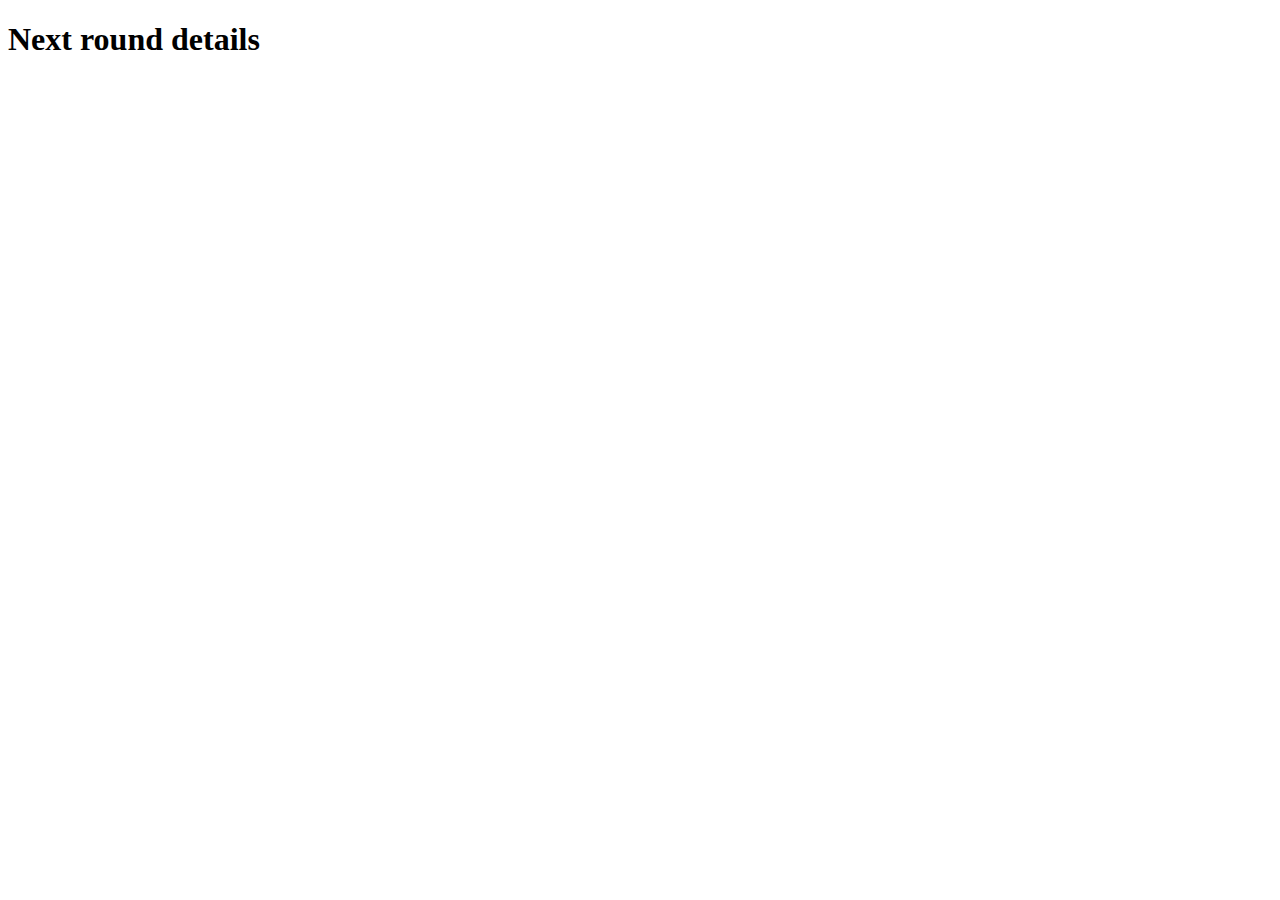
==== assets/detail.html @ b6ae8c2f "initial commit" ====
<!DOCTYPE html>
<html lang="en">

<head>
    <meta charset="UTF-8">
    <meta http-equiv="X-UA-Compatible" content="IE=edge">
    <meta name="viewport" content="width=device-width, initial-scale=1.0">
    <title>Document</title>
</head>

<body>
    <h1>Next round details</h1>
</body>

</html>
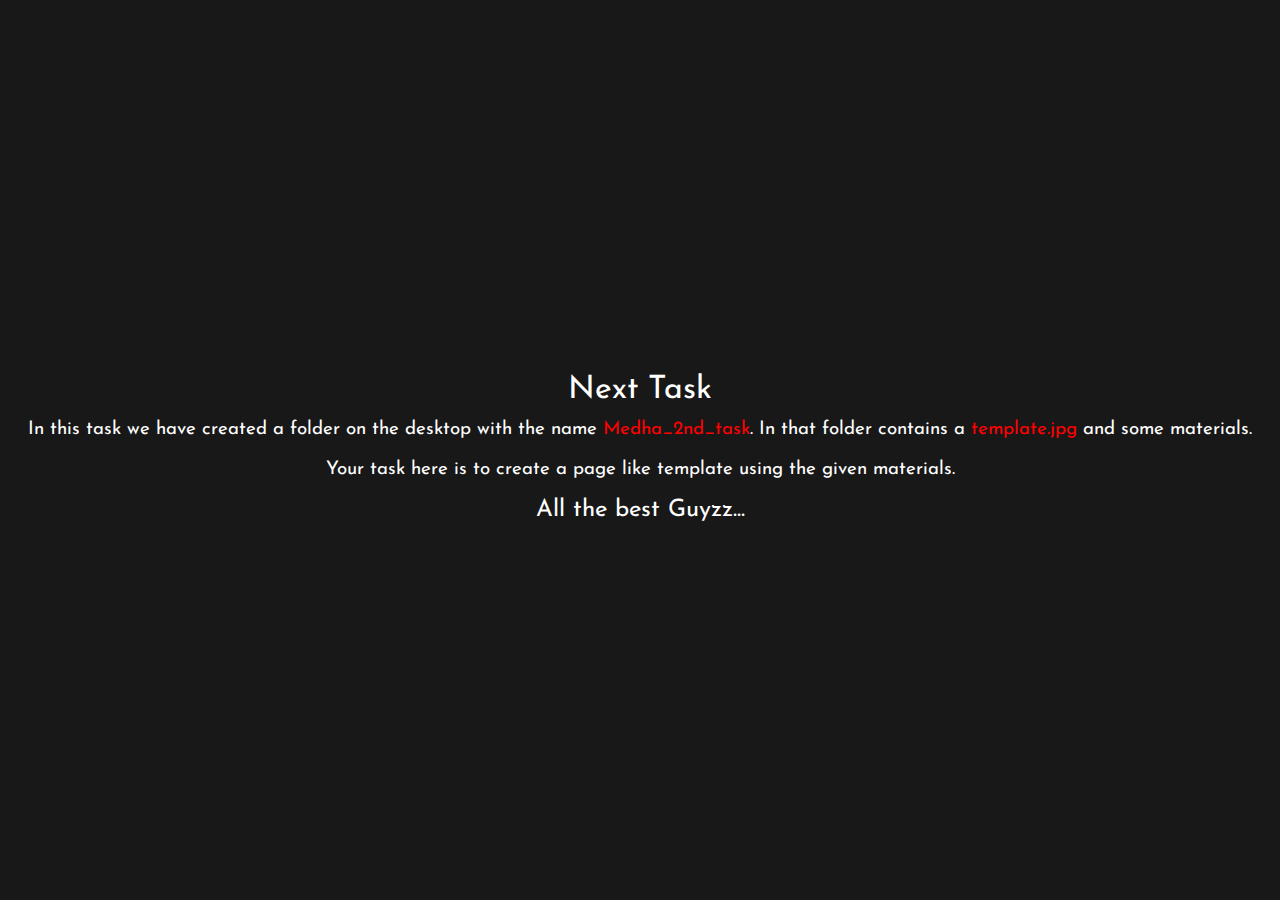
==== commit d68a8cef: "updating questions and detail page" ====
--- a/assets/detail.html
+++ b/assets/detail.html
@@ -5,11 +5,39 @@
     <meta charset="UTF-8">
     <meta http-equiv="X-UA-Compatible" content="IE=edge">
     <meta name="viewport" content="width=device-width, initial-scale=1.0">
+    <link rel="stylesheet" href="style.css">
     <title>Document</title>
+    <style>
+        body {
+            width: 100%;
+            height: 100vh;
+            background-color: rgb(24, 24, 24);
+            display: flex;
+            flex-direction: column;
+            align-items: center;
+            justify-content: center;
+            color: white;
+        }
+
+        h1,
+        h2,
+        h3 {
+            line-height: 40px;
+        }
+
+        b {
+            color: red;
+        }
+    </style>
 </head>
 
 <body>
-    <h1>Next round details</h1>
+    <h1>Next Task</h1>
+    <h3>In this task we have created a folder on the desktop with the name <b>Medha_2nd_task</b>. In that folder
+        contains a <b>template.jpg</b>
+        and some materials.</h3>
+    <h3>Your task here is to create a page like template using the given materials.</h3>
+    <h2>All the best Guyzz...</h2>
 </body>
 
 </html>--- a/assets/style.css
+++ b/assets/style.css
@@ -0,0 +1,179 @@
+
+@font-face {
+    font-family: myFont;
+    src: url("myFont.ttf");
+}
+@font-face {
+    font-family: myHeading;
+    src: url("Romenia.ttf");
+}
+
+*{
+    margin: 0;
+    padding: 0;
+    box-sizing: border-box;
+    font-family: myFont, sans-serif;
+    font-weight: 400;
+}
+.headingFont{
+    font-family: myHeading, sans-serif;
+    font-weight: 600;
+    background: -webkit-linear-gradient(rgb(22 133 171), rgb(226 7 73));
+    -webkit-background-clip: text;
+    -webkit-text-fill-color: transparent;
+    transition: all 1s ease-in-out;
+    animation: animHeading 2s infinite ease-in-out;
+}
+.container{
+    width: 100%;
+    height: 100vh;
+    background-color: rgb(24, 24, 24);
+    display: flex;
+    align-items: center;
+    justify-content: center;
+    z-index: -2;
+}
+.logo{
+    position: absolute;
+    top:20px;
+    left: 20px;
+    width: 150px;
+    height: auto;
+}
+.logo img{
+    width: 100%;
+    height: 100%;
+    background-position: center;
+}
+.timer{
+    position: absolute;
+    top:20px;
+    right: 20px;
+    width: 150px;
+    height: 40px;
+    border: 1px solid white;
+    border-radius: 5px;
+    padding: 5px 10px;
+    display: flex;
+    align-items: center;
+    justify-content: center;
+    color: aliceblue;
+    animation: animTimer 2s infinite ease;
+}
+#timer{
+    font-size: 24px;   
+}
+.innerContainer{
+    min-width: 200px;
+    max-width: 500px;
+    height: auto;
+    display: flex;
+    flex-direction: column;
+    align-items: center;
+    justify-content: center;
+    background-color: rgb(255, 255, 255);
+    padding: 20px 30px;
+    box-shadow: 0 10px 10px -5px rgba(255, 255, 255, 0.5);
+    /* box-shadow: 10px 0 10px -9px rgba(255, 255, 255, 0.5); */
+    position: relative;
+    z-index: 1;
+}
+.innerContainer::after{
+    position: absolute;
+    content: "";
+    width: 110%;
+    height: 110%;
+    border-top: 4px solid rgb(226 7 73);
+    border-left:4px solid rgb(22 133 171); 
+    border-top-left-radius: 5px;
+    z-index: -1;
+}
+.innerContainer h1{
+    font-size: 24px;
+}
+ul{
+    margin: 10px 0 10px;
+}
+li{
+    list-style: none;
+    padding: 5px 0 5px 0;
+    margin-bottom: 5px;
+    font-size: 16px;
+}
+li,input,label{
+    cursor: pointer;
+}
+.label{
+    margin: 15px 0 15px 0;
+    font-size: 18px;
+}
+.label input{
+    width: auto;
+    height: 30px;
+    outline: none;
+    font-size: 16px;
+    padding: 5px 10px;
+}
+.active:active{
+    color: red;
+}
+.btn-a{
+    width: 200px;
+    height: 40px;
+    background-color: blueviolet;
+    display: flex;
+    align-items: center;
+    justify-content: center;
+    border: none;
+    border-radius: 5px;
+    background-color: rgb(140, 140, 255);
+    color: white;
+    transition: 2s cubic-bezier(0.075, 0.82, 0.165, 1);
+}
+.btn-a:hover{
+    background-color: blue;
+    cursor: pointer;
+}
+a{
+    text-decoration: none;
+    color: white;
+    
+}
+.btn{
+    width: 120px;
+    height: 30px;
+    border: none;
+    border-radius: 5px;
+    background-color: rgb(247 137 12);
+    color: white;
+    transition: 2s cubic-bezier(0.075, 0.82, 0.165, 1);
+}
+.btn:hover{
+    background-color: rgb(253 67 13);
+    cursor: pointer;
+}
+
+@keyframes animHeading {
+    0%,100%{
+        background: -webkit-linear-gradient(rgb(22 133 171), rgb(226 7 73));
+        -webkit-background-clip: text;
+    -webkit-text-fill-color: transparent;
+    }
+    50%{
+        background: -webkit-linear-gradient(rgb(226 7 73),rgb(22 133 171));
+        -webkit-background-clip: text;
+    -webkit-text-fill-color: transparent;
+    }
+    
+}
+@keyframes animTimer {
+    0%,100%{
+        background: white;
+        color: black;
+    }
+    50%{
+        background: rgb(0, 0, 0);
+        color: rgb(255, 255, 255);
+    }
+    
+}